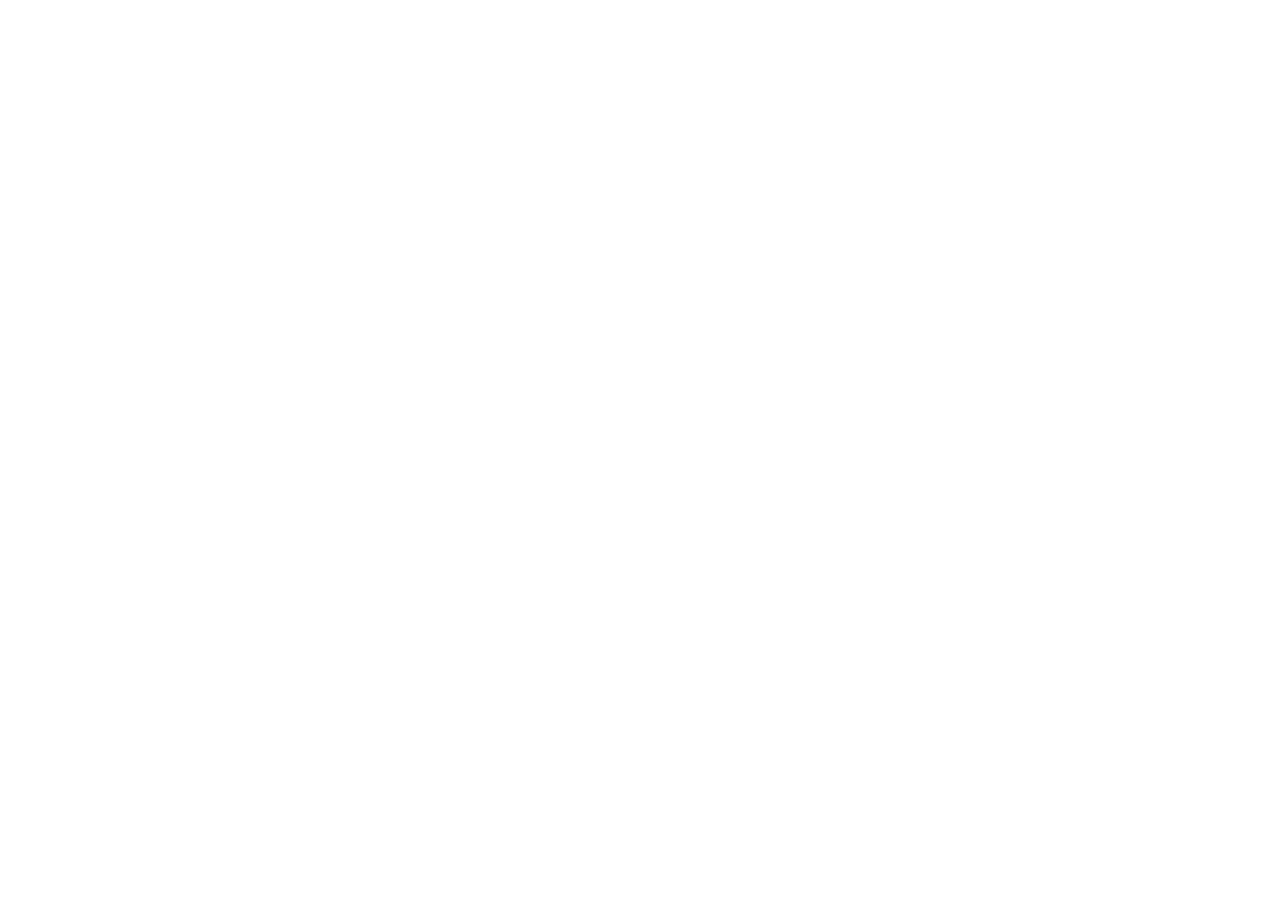
==== public/map.html @ fc16e670 "0.2 - a" ====
<!DOCTYPE html>
<html>
<head>
    <meta charset="utf-8">
    <title>Map | Legend of Words</title>
    <link rel="stylesheet" href="map_style.css">
</head>
<body>
    <div id="container"></div>
    <script src="/socket.io/socket.io.js"></script>
    <script src="https://unpkg.com/konva@9/konva.min.js"></script>
    <script src="map_script.js"></script>
</body>
</html>
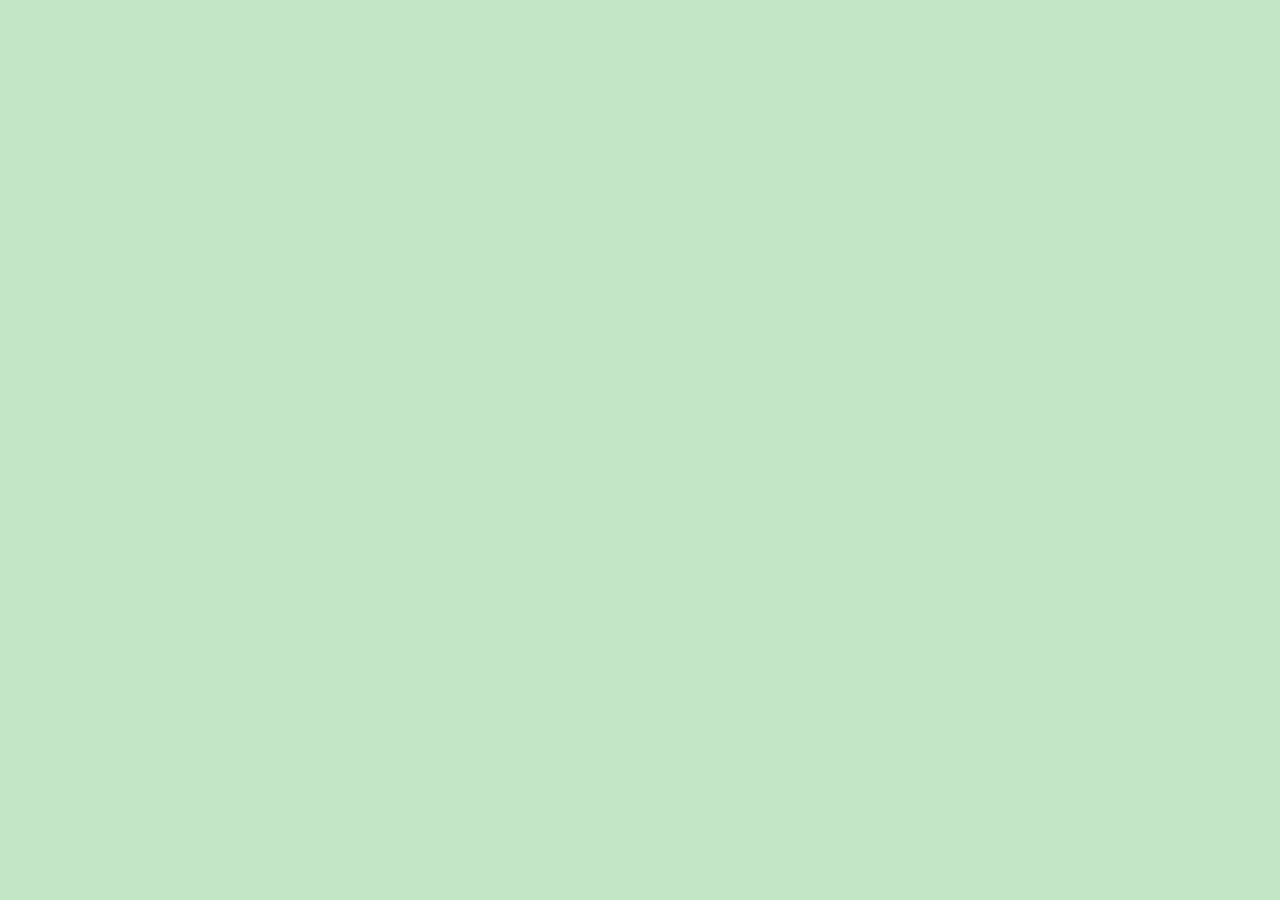
==== commit 6cdff09f: "0.5 - a" ====
--- a/public/map.html
+++ b/public/map.html
@@ -8,7 +8,7 @@
 <body>
     <div id="container"></div>
     <script src="/socket.io/socket.io.js"></script>
-    <script src="https://unpkg.com/konva@9/konva.min.js"></script>
+    <script src="https://cdn.jsdelivr.net/npm/konva@9.0.2/konva.min.js"></script>
     <script src="map_script.js"></script>
 </body>
 </html>
--- a/public/map_style.css
+++ b/public/map_style.css
@@ -0,0 +1,15 @@
+body {
+    margin: 0;
+    overflow: hidden;
+    background-color: #c3e6c7; 
+}
+
+#container {
+    width: 100vw;
+    height: 100vh;
+}
+
+.action-menu {
+    position: absolute;
+    transform: translate(-50%, -50%);
+}